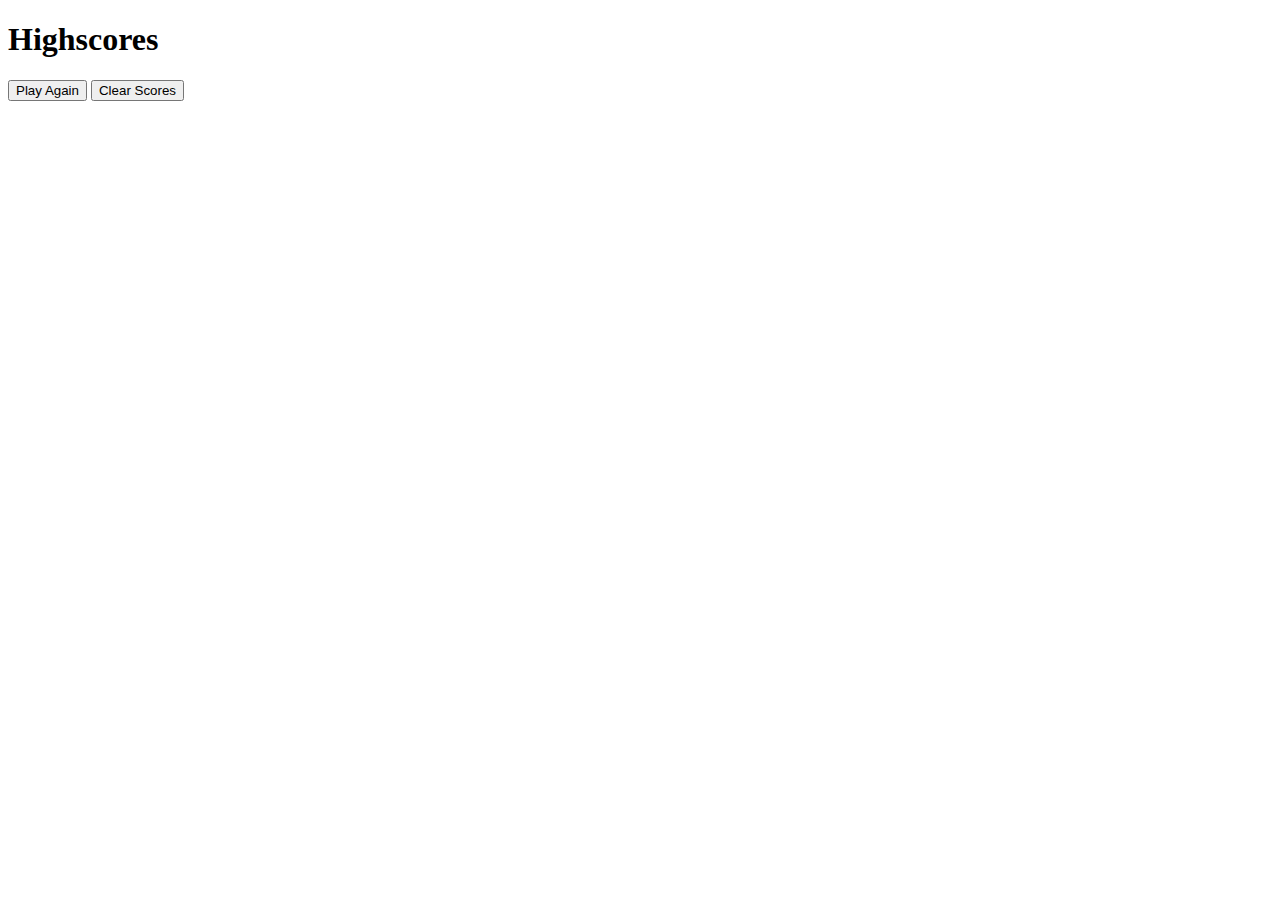
==== highScore.html @ bb083fff "fully functioning game complete" ====
<!DOCTYPE html>
<html lang="en">

<head>
    <meta charset="UTF-8">
    <meta http-equiv="X-UA-Compatible" content="IE=edge">
    <meta name="viewport" content="width=device-width, initial-scale=1.0">
    <link rel="stylesheet" href="./assets/style.css">
    <title>Quiz Time</title>
</head>

<body>
    <div>
        <h1>Highscores</h1>
        <ul id="highScore"></ul>
        <button id="playAgain">Play Again</button>
        <button id="clear" value="reset">Clear Scores</button>
    </div>

    <script src="./assets/highScore.js"></script>
</body>


</html>
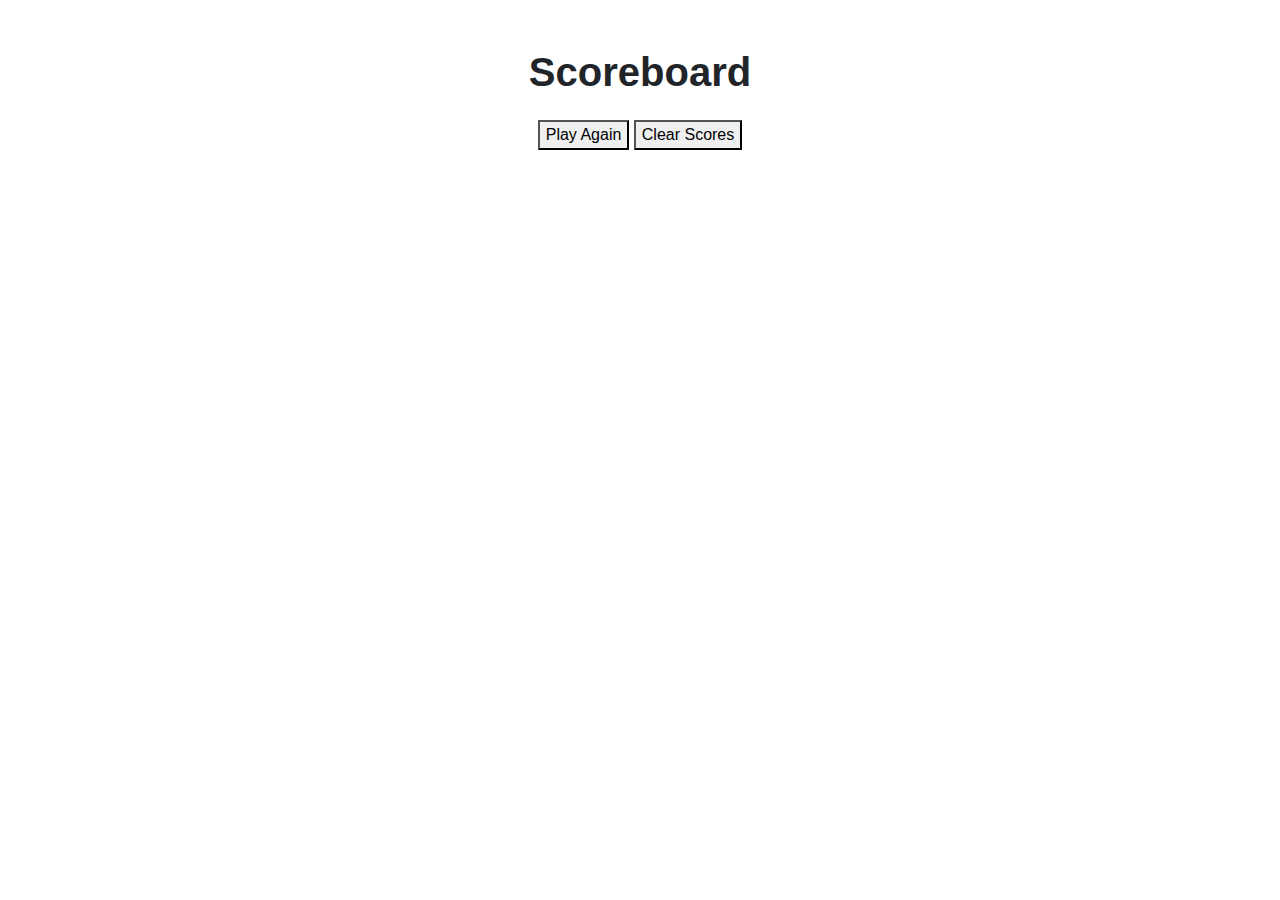
==== commit 7ba9ee4b: "now with read me" ====
--- a/highScore.html
+++ b/highScore.html
@@ -5,16 +5,29 @@
     <meta charset="UTF-8">
     <meta http-equiv="X-UA-Compatible" content="IE=edge">
     <meta name="viewport" content="width=device-width, initial-scale=1.0">
+    <!-- bootstrap -->
+    <link rel="stylesheet" href="https://cdnjs.cloudflare.com/ajax/libs/twitter-bootstrap/4.5.0/css/bootstrap.min.css">
     <link rel="stylesheet" href="./assets/style.css">
-    <title>Quiz Time</title>
+    <link href="http://fonts.cdnfonts.com/css/homer-simpson-revised" rel="stylesheet">
+    <style>
+        @import url('http://fonts.cdnfonts.com/css/homer-simpson-revised');
+    </style>
+    <title>The Simpsons Quiz</title>
 </head>
 
 <body>
-    <div>
-        <h1>Highscores</h1>
-        <ul id="highScore"></ul>
-        <button id="playAgain">Play Again</button>
-        <button id="clear" value="reset">Clear Scores</button>
+    <div class="text-center p-5">
+        <h1 class="font-weight-bold">Scoreboard</h1>
+        <div class="col-lg-4 col-md-4 col-sm-4 container justify-content-center">
+            <!-- table displaying high scores -->
+            <table class="mx-auto" id="highScore"></table>
+        </div>
+        <div class="mt-3">
+            <!-- play again button -->
+            <button id="playAgain">Play Again</button>
+            <!-- clear scores button -->
+            <button id="clear" value="reset">Clear Scores</button>
+        </div>
     </div>
 
     <script src="./assets/highScore.js"></script>
